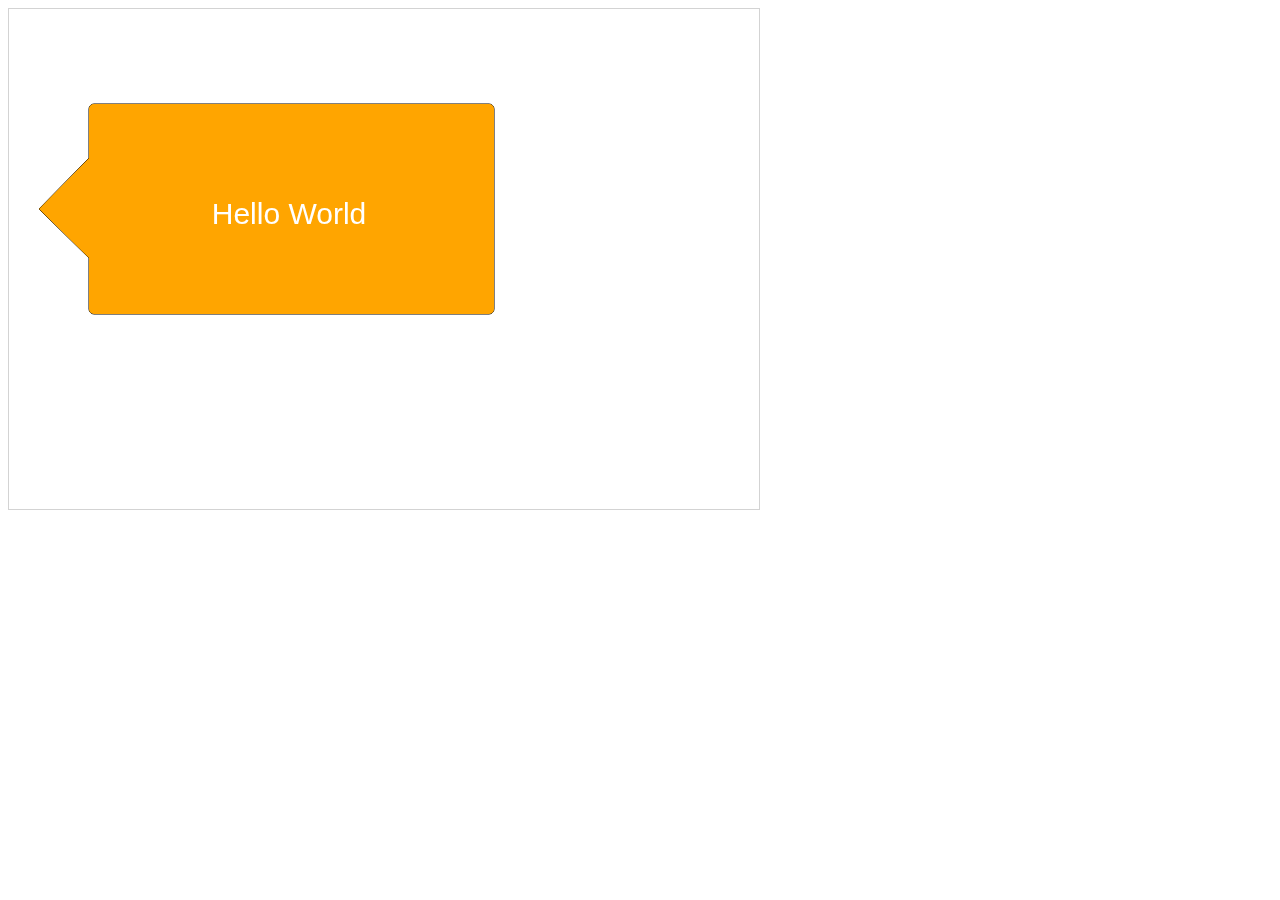
==== index.html @ 2494ba96 "Rename aaa.html to index.html" ====
<!DOCTYPE html>
<html>
<body>

<canvas id="myCanvas" width="750" height="500" style="border:1px solid #d3d3d3;">
Your browser does not support the HTML5 canvas tag.
</canvas>

<script>

var c=document.getElementById("myCanvas");
var context=c.getContext("2d");
context.beginPath();
context.fillStyle = "orange";
var point = {x: 30, y:200};
var width = 400;
var height = 200;
var radius = 5;
var txt = "Hello World";

context.moveTo(point.x, point.y);
context.lineTo(point.x+height/4, point.y - height/4-1);
context.arc(point.x+ height/4+ radius, point.y - height/2,radius,-Math.PI, -Math.PI / 2,false);
context.arc(point.x+ height/4 +width, point.y - height/2, radius, -Math.PI / 2, 0,false);
context.arc(point.x+ height/4 +width, point.y + height/2, radius, 0, Math.PI / 2, false);
context.arc(point.x+ height/4+ radius, point.y + height/2, radius, Math.PI / 2, Math.PI, false);
context.lineTo(point.x+height/4, point.y + height/4-1);
context.lineTo(point.x, point.y);
context.stroke();
context.fill();
context.closePath();
context.font="30px Arial";
context.fillStyle = "#fff";
context.fillText(txt,point.x + (width+ height/2)/2 - context.measureText(txt).width/2,point.y + 15);

// var c=document.getElementById("myCanvas");
// var context=c.getContext("2d");
// context.beginPath();
// context.fillStyle = "orange";
// var point = {x: 30, y:200};
// var width = 400;
// var height = 200;
// var txt = "Hello World";

// context.moveTo(point.x, point.y);
// context.lineTo(point.x+height/2, point.y - height/2);
// context.lineTo(point.x+ width+ height/2, point.y - height/2);
// context.lineTo(point.x+ width+ height/2, point.y + height/2);
// context.lineTo(point.x+height/2, point.y + height/2);
// context.lineTo(point.x, point.y);

// context.stroke();
// context.fill();
// context.closePath();

// context.font="30px Arial";
// context.fillStyle = "#fff";
// context.fillText(txt,point.x + (width+ height)/2 - context.measureText(txt).width/2,point.y + 15);

</script> 

</body>
</html>
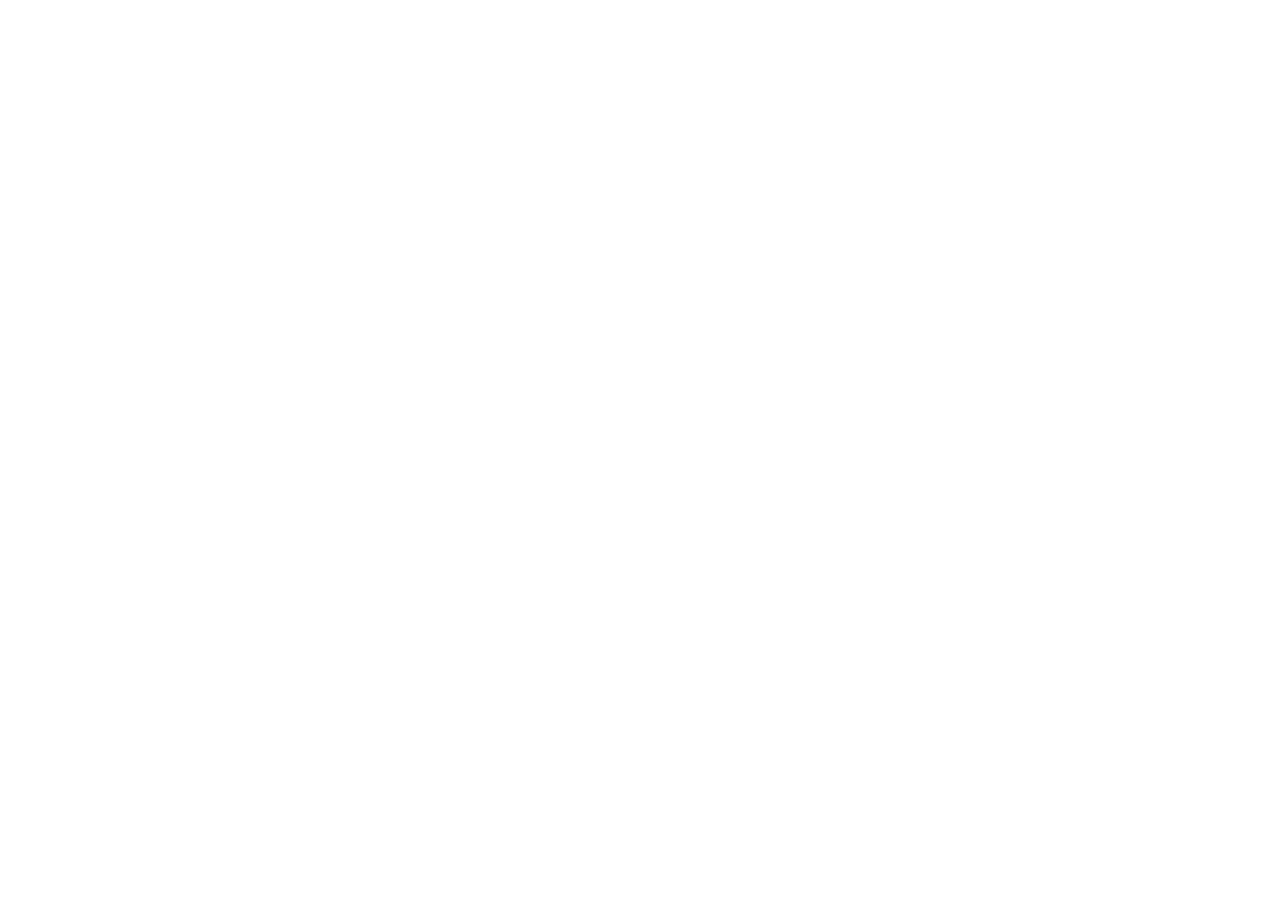
==== commit e9719246: "Add files via upload" ====
--- a/index.html
+++ b/index.html
@@ -1,63 +1 @@
-<!DOCTYPE html>
-<html>
-<body>
-
-<canvas id="myCanvas" width="750" height="500" style="border:1px solid #d3d3d3;">
-Your browser does not support the HTML5 canvas tag.
-</canvas>
-
-<script>
-
-var c=document.getElementById("myCanvas");
-var context=c.getContext("2d");
-context.beginPath();
-context.fillStyle = "orange";
-var point = {x: 30, y:200};
-var width = 400;
-var height = 200;
-var radius = 5;
-var txt = "Hello World";
-
-context.moveTo(point.x, point.y);
-context.lineTo(point.x+height/4, point.y - height/4-1);
-context.arc(point.x+ height/4+ radius, point.y - height/2,radius,-Math.PI, -Math.PI / 2,false);
-context.arc(point.x+ height/4 +width, point.y - height/2, radius, -Math.PI / 2, 0,false);
-context.arc(point.x+ height/4 +width, point.y + height/2, radius, 0, Math.PI / 2, false);
-context.arc(point.x+ height/4+ radius, point.y + height/2, radius, Math.PI / 2, Math.PI, false);
-context.lineTo(point.x+height/4, point.y + height/4-1);
-context.lineTo(point.x, point.y);
-context.stroke();
-context.fill();
-context.closePath();
-context.font="30px Arial";
-context.fillStyle = "#fff";
-context.fillText(txt,point.x + (width+ height/2)/2 - context.measureText(txt).width/2,point.y + 15);
-
-// var c=document.getElementById("myCanvas");
-// var context=c.getContext("2d");
-// context.beginPath();
-// context.fillStyle = "orange";
-// var point = {x: 30, y:200};
-// var width = 400;
-// var height = 200;
-// var txt = "Hello World";
-
-// context.moveTo(point.x, point.y);
-// context.lineTo(point.x+height/2, point.y - height/2);
-// context.lineTo(point.x+ width+ height/2, point.y - height/2);
-// context.lineTo(point.x+ width+ height/2, point.y + height/2);
-// context.lineTo(point.x+height/2, point.y + height/2);
-// context.lineTo(point.x, point.y);
-
-// context.stroke();
-// context.fill();
-// context.closePath();
-
-// context.font="30px Arial";
-// context.fillStyle = "#fff";
-// context.fillText(txt,point.x + (width+ height)/2 - context.measureText(txt).width/2,point.y + 15);
-
-</script> 
-
-</body>
-</html>
+<!DOCTYPE html><html lang=zh-CN><head><meta charset=utf-8><meta http-equiv=X-UA-Compatible content="IE=edge"><meta name=author content=伟大鱼塘><meta name=viewport content="width=device-width,initial-scale=1,maximum-scale=1,user-scalable=no"><meta name=format-detection content="telephone=no, email=no"><meta name=renderer content=webkit><meta name=description content=傻屌><meta name=keywords content=傻屌><title>傻屌修仙传</title><link href=./static/css/styles.3d73344fe0f156f798c1.css rel=stylesheet></head><body><section id=app></section><script type=text/javascript src=./static/js/app.3d73344fe0f156f798c1.js></script></body></html>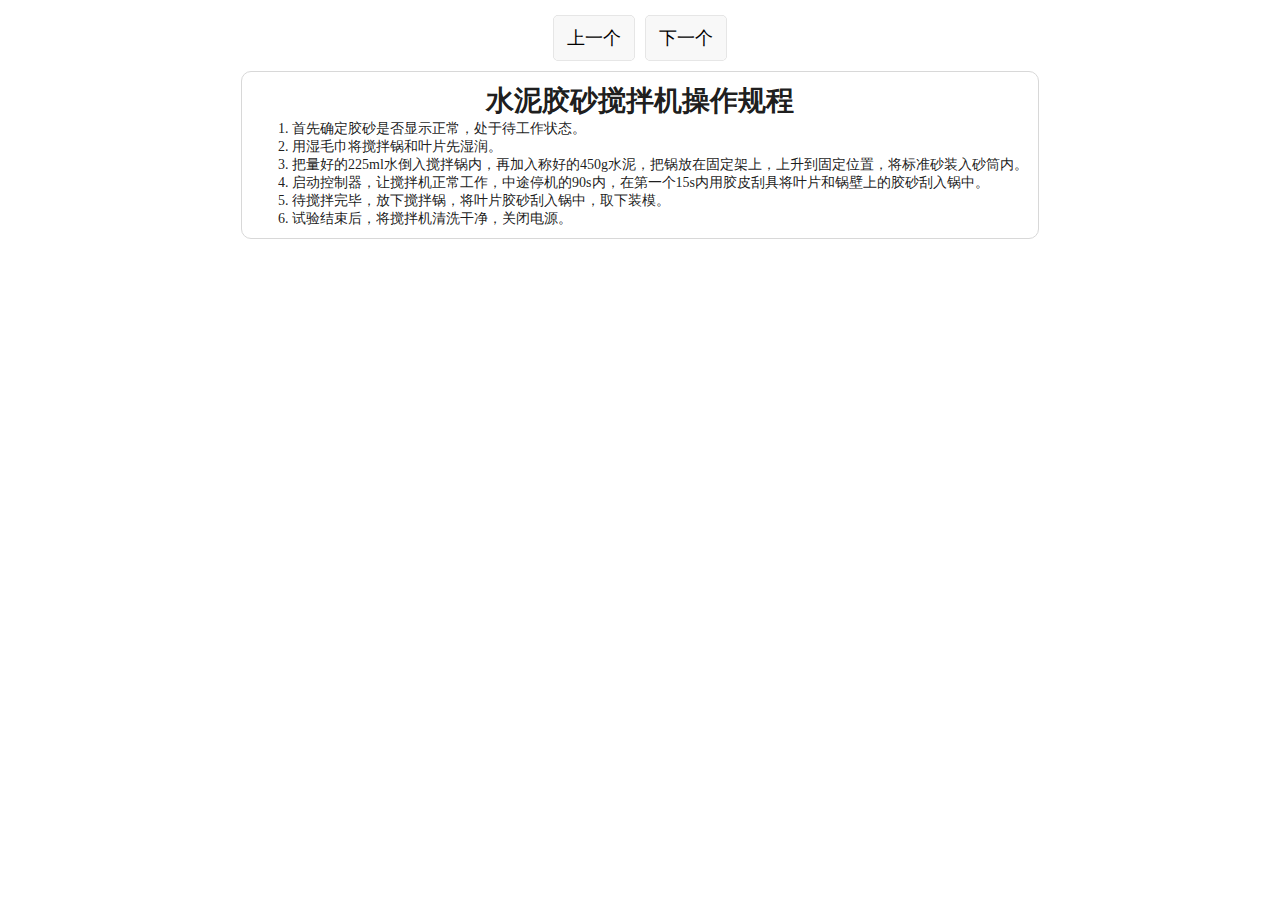
==== commit 0f361fe3: "Add files via upload" ====
--- a/index.html
+++ b/index.html
@@ -1 +1,24 @@
-<!DOCTYPE html><html lang=zh-CN><head><meta charset=utf-8><meta http-equiv=X-UA-Compatible content="IE=edge"><meta name=author content=伟大鱼塘><meta name=viewport content="width=device-width,initial-scale=1,maximum-scale=1,user-scalable=no"><meta name=format-detection content="telephone=no, email=no"><meta name=renderer content=webkit><meta name=description content=傻屌><meta name=keywords content=傻屌><title>傻屌修仙传</title><link href=./static/css/styles.3d73344fe0f156f798c1.css rel=stylesheet></head><body><section id=app></section><script type=text/javascript src=./static/js/app.3d73344fe0f156f798c1.js></script></body></html>+<!DOCTYPE html>
+<html lang="en">
+  <head>
+    <link rel="stylesheet" href="/assets/uni.f973d36f.css">
+
+    <meta charset="UTF-8" />
+    <script>
+      var coverSupport = 'CSS' in window && typeof CSS.supports === 'function' && (CSS.supports('top: env(a)') ||
+        CSS.supports('top: constant(a)'))
+      document.write(
+        '<meta name="viewport" content="width=device-width, user-scalable=no, initial-scale=1.0, maximum-scale=1.0, minimum-scale=1.0' +
+        (coverSupport ? ', viewport-fit=cover' : '') + '" />')
+    </script>
+    <title>Demo</title>
+    <!--preload-links-->
+    <!--app-context-->
+    <script type="module" crossorigin src="/assets/index-51625cd7.js"></script>
+    <link rel="stylesheet" href="/assets/index-44297b41.css">
+  </head>
+  <body>
+    <div id="app"><!--app-html--></div>
+    
+  </body>
+</html>
--- a/assets/uni.f973d36f.css
+++ b/assets/uni.f973d36f.css
@@ -0,0 +1 @@
+uni-button{position:relative;display:block;margin-left:auto;margin-right:auto;padding-left:14px;padding-right:14px;box-sizing:border-box;font-size:18px;text-align:center;text-decoration:none;line-height:2.55555556;border-radius:5px;-webkit-tap-highlight-color:transparent;overflow:hidden;color:#000;background-color:#f8f8f8;cursor:pointer}uni-button[hidden]{display:none!important}uni-button:after{content:" ";width:200%;height:200%;position:absolute;top:0;left:0;border:1px solid rgba(0,0,0,.2);transform:scale(.5);transform-origin:0 0;box-sizing:border-box;border-radius:10px}uni-button[native]{padding-left:0;padding-right:0}uni-button[native] .uni-button-cover-view-wrapper{border:inherit;border-color:inherit;border-radius:inherit;background-color:inherit}uni-button[native] .uni-button-cover-view-inner{padding-left:14px;padding-right:14px}uni-button uni-cover-view{line-height:inherit;white-space:inherit}uni-button[type=default]{color:#000;background-color:#f8f8f8}uni-button[type=primary]{color:#fff;background-color:#007aff}uni-button[type=warn]{color:#fff;background-color:#e64340}uni-button[disabled]{color:rgba(255,255,255,.6);cursor:not-allowed}uni-button[disabled][type=default],uni-button[disabled]:not([type]){color:rgba(0,0,0,.3);background-color:#f7f7f7}uni-button[disabled][type=primary]{background-color:rgba(0,122,255,.6)}uni-button[disabled][type=warn]{background-color:#ec8b89}uni-button[type=primary][plain]{color:#007aff;border:1px solid #007aff;background-color:transparent}uni-button[type=primary][plain][disabled]{color:rgba(0,0,0,.2);border-color:rgba(0,0,0,.2)}uni-button[type=primary][plain]:after{border-width:0}uni-button[type=default][plain]{color:#353535;border:1px solid #353535;background-color:transparent}uni-button[type=default][plain][disabled]{color:rgba(0,0,0,.2);border-color:rgba(0,0,0,.2)}uni-button[type=default][plain]:after{border-width:0}uni-button[plain]{color:#353535;border:1px solid #353535;background-color:transparent}uni-button[plain][disabled]{color:rgba(0,0,0,.2);border-color:rgba(0,0,0,.2)}uni-button[plain]:after{border-width:0}uni-button[plain][native] .uni-button-cover-view-inner{padding:0}uni-button[type=warn][plain]{color:#e64340;border:1px solid #e64340;background-color:transparent}uni-button[type=warn][plain][disabled]{color:rgba(0,0,0,.2);border-color:rgba(0,0,0,.2)}uni-button[type=warn][plain]:after{border-width:0}uni-button[size=mini]{display:inline-block;line-height:2.3;font-size:13px;padding:0 1.34em}uni-button[size=mini][native]{padding:0}uni-button[size=mini][native] .uni-button-cover-view-inner{padding:0 1.34em}uni-button[loading]:not([disabled]){cursor:progress}uni-button[loading]:before{content:" ";display:inline-block;width:18px;height:18px;vertical-align:middle;animation:uni-loading 1s steps(12,end) infinite;background-size:100%}uni-button[loading][type=primary]{color:rgba(255,255,255,.6);background-color:#0062cc}uni-button[loading][type=primary][plain]{color:#007aff;background-color:transparent}uni-button[loading][type=default]{color:rgba(0,0,0,.6);background-color:#dedede}uni-button[loading][type=default][plain]{color:#353535;background-color:transparent}uni-button[loading][type=warn]{color:rgba(255,255,255,.6);background-color:#ce3c39}uni-button[loading][type=warn][plain]{color:#e64340;background-color:transparent}uni-button[loading][native]:before{content:none}.button-hover{color:rgba(0,0,0,.6);background-color:#dedede}.button-hover[plain]{color:rgba(53,53,53,.6);border-color:rgba(53,53,53,.6);background-color:transparent}.button-hover[type=primary]{color:rgba(255,255,255,.6);background-color:#0062cc}.button-hover[type=primary][plain]{color:rgba(0,122,255,.6);border-color:rgba(0,122,255,.6);background-color:transparent}.button-hover[type=default]{color:rgba(0,0,0,.6);background-color:#dedede}.button-hover[type=default][plain]{color:rgba(53,53,53,.6);border-color:rgba(53,53,53,.6);background-color:transparent}.button-hover[type=warn]{color:rgba(255,255,255,.6);background-color:#ce3c39}.button-hover[type=warn][plain]{color:rgba(230,67,64,.6);border-color:rgba(230,67,64,.6);background-color:transparent}@media (prefers-color-scheme: dark){uni-button,uni-button[type=default]{color:#d6d6d6;background-color:#343434}.button-hover,.button-hover[type=default]{color:#d6d6d6;background-color:rgba(255,255,255,.1)}uni-button[disabled][type=default],uni-button[disabled]:not([type]){color:rgba(255,255,255,.2);background-color:rgba(255,255,255,.08)}uni-button[type=primary][plain][disabled]{color:rgba(255,255,255,.2);border-color:rgba(255,255,255,.2)}uni-button[type=default][plain]{color:#d6d6d6;border:1px solid #d6d6d6}.button-hover[type=default][plain]{color:rgba(150,150,150,.6);border-color:rgba(150,150,150,.6);background-color:rgba(50,50,50,.2)}uni-button[type=default][plain][disabled]{border-color:rgba(255,255,255,.2);color:rgba(255,255,255,.2)}}uni-view{display:block}uni-view[hidden]{display:none}uni-toast{position:fixed;top:0;right:0;bottom:0;left:0;z-index:999;display:block;box-sizing:border-box;pointer-events:none;font-size:16px}.uni-sample-toast{position:fixed;z-index:999;top:50%;left:50%;transform:translate(-50%,-50%);text-align:center;max-width:80%}.uni-simple-toast__text{display:inline-block;vertical-align:middle;color:#fff;background-color:rgba(17,17,17,.7);padding:10px 20px;border-radius:5px;font-size:13px;text-align:center;max-width:100%;word-break:break-all;white-space:normal}uni-toast .uni-mask{pointer-events:auto}.uni-toast{position:fixed;z-index:999;width:8em;top:50%;left:50%;transform:translate(-50%,-50%);background:rgba(17,17,17,.7);text-align:center;border-radius:5px;color:#fff}.uni-toast *{box-sizing:border-box}.uni-toast__icon{margin:20px 0 0;width:38px!important;height:38px!important;vertical-align:baseline!important}.uni-icon_toast{margin:15px 0 0}.uni-icon_toast.uni-icon-success-no-circle:before{color:#fff;font-size:55px}.uni-icon_toast.uni-loading{margin:20px 0 0;width:38px;height:38px;vertical-align:baseline}.uni-toast__content{margin:0 0 15px}@media (prefers-color-scheme: dark){.uni-toast{background-color:#606060;color:var(--UI-FG-0)}}
--- a/assets/index-44297b41.css
+++ b/assets/index-44297b41.css
@@ -0,0 +1 @@
+*{margin:0;-webkit-tap-highlight-color:transparent}html,body{-webkit-user-select:none;user-select:none;width:100%;height:100%}body,uni-page-body{background-color:var(--UI-BG-0);color:var(--UI-FG-0)}body{overflow-x:hidden;font-size:16px}uni-app,uni-page,uni-page-wrapper,uni-page-body{display:block;box-sizing:border-box;width:100%}uni-page-wrapper{position:relative}#app,uni-app,uni-page,uni-page-wrapper{height:100%}.uni-mask{position:fixed;z-index:999;top:0;right:0;left:0;bottom:0;background:rgba(0,0,0,.5)}.uni-fade-enter-active,.uni-fade-leave-active{transition-duration:.25s;transition-property:opacity;transition-timing-function:ease}.uni-fade-enter-from,.uni-fade-leave-active{opacity:0}.uni-loading,uni-button[loading]:before{background-color:transparent;background-image:url(data:image/svg+xml;base64,\ [base64]);background-repeat:no-repeat}.uni-loading{width:20px;height:20px;display:inline-block;vertical-align:middle;animation:uni-loading 1s steps(12,end) infinite;background-size:100%}@keyframes uni-loading{0%{transform:rotate3d(0,0,1,0)}to{transform:rotate3d(0,0,1,360deg)}}html{--primary-color: #007aff;--UI-BG: #fff;--UI-BG-1: #f7f7f7;--UI-BG-2: #fff;--UI-BG-3: #f7f7f7;--UI-BG-4: #4c4c4c;--UI-BG-5: #fff;--UI-FG: #000;--UI-FG-0: rgba(0, 0, 0, .9);--UI-FG-HALF: rgba(0, 0, 0, .9);--UI-FG-1: rgba(0, 0, 0, .5);--UI-FG-2: rgba(0, 0, 0, .3);--UI-FG-3: rgba(0, 0, 0, .1)}body:after{position:fixed;content:"";left:-1000px;top:-1000px;animation:shadow-preload .1s;animation-delay:3s}@keyframes shadow-preload{0%{background-image:url(https://cdn.dcloud.net.cn/img/shadow-grey.png)}to{background-image:url(https://cdn.dcloud.net.cn/img/shadow-grey.png)}}.uni-async-error{position:absolute;left:0;right:0;top:0;bottom:0;color:#999;padding:100px 10px;text-align:center}.uni-async-loading{box-sizing:border-box;width:100%;padding:50px;text-align:center}.uni-async-loading .uni-loading{width:30px;height:30px}
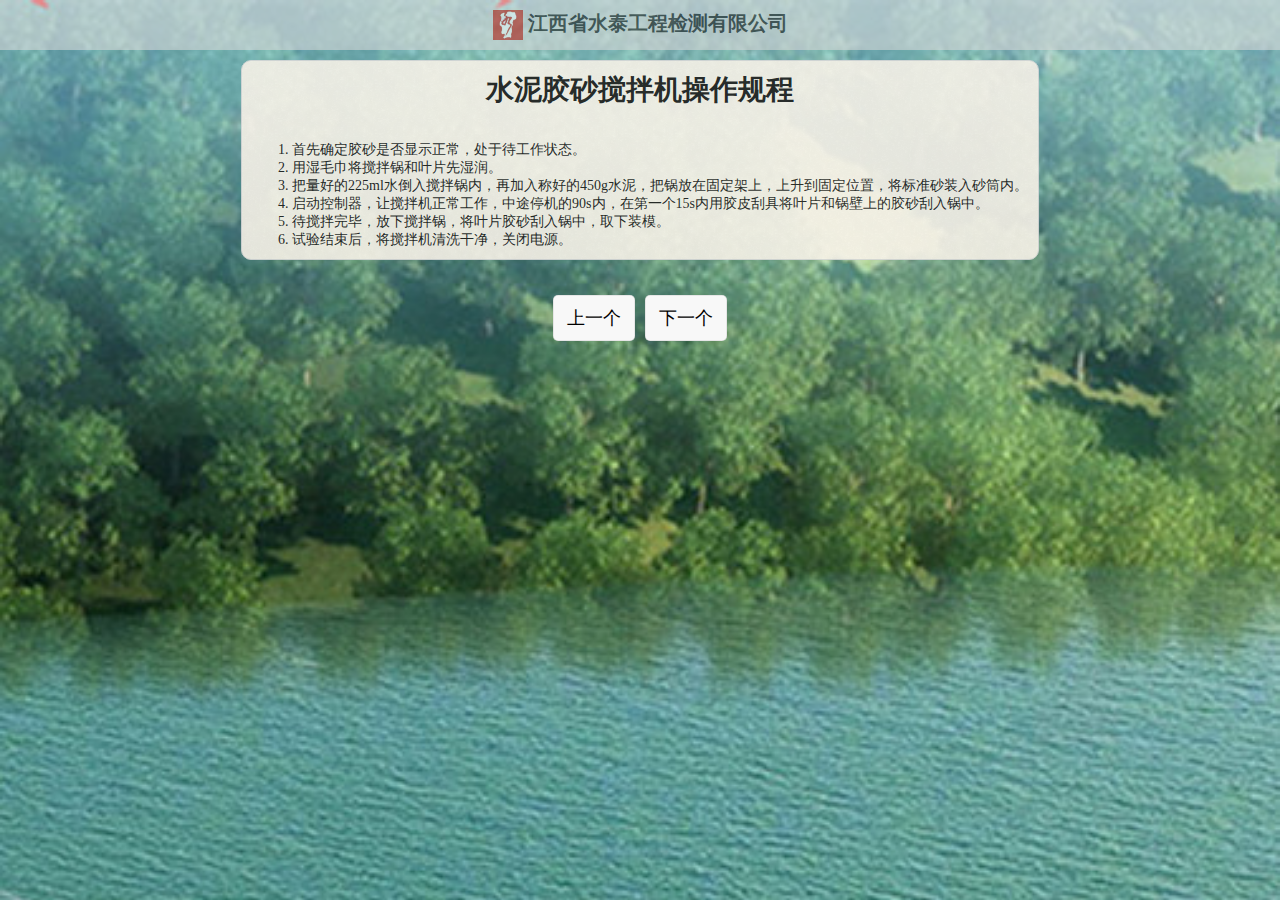
==== commit 657971b0: "Add files via upload" ====
--- a/index.html
+++ b/index.html
@@ -1,7 +1,7 @@
 <!DOCTYPE html>
 <html lang="en">
   <head>
-    <link rel="stylesheet" href="/assets/uni.f973d36f.css">
+    <link rel="stylesheet" href="/assets/uni.6113f643.css">
 
     <meta charset="UTF-8" />
     <script>
@@ -14,8 +14,8 @@
     <title>Demo</title>
     <!--preload-links-->
     <!--app-context-->
-    <script type="module" crossorigin src="/assets/index-51625cd7.js"></script>
-    <link rel="stylesheet" href="/assets/index-44297b41.css">
+    <script type="module" crossorigin src="/assets/index-12bc9695.js"></script>
+    <link rel="stylesheet" href="/assets/index-df842c84.css">
   </head>
   <body>
     <div id="app"><!--app-html--></div>
--- a/assets/uni.6113f643.css
+++ b/assets/uni.6113f643.css
@@ -0,0 +1 @@
+uni-button{position:relative;display:block;margin-left:auto;margin-right:auto;padding-left:14px;padding-right:14px;box-sizing:border-box;font-size:18px;text-align:center;text-decoration:none;line-height:2.55555556;border-radius:5px;-webkit-tap-highlight-color:transparent;overflow:hidden;color:#000;background-color:#f8f8f8;cursor:pointer}uni-button[hidden]{display:none!important}uni-button:after{content:" ";width:200%;height:200%;position:absolute;top:0;left:0;border:1px solid rgba(0,0,0,.2);transform:scale(.5);transform-origin:0 0;box-sizing:border-box;border-radius:10px}uni-button[native]{padding-left:0;padding-right:0}uni-button[native] .uni-button-cover-view-wrapper{border:inherit;border-color:inherit;border-radius:inherit;background-color:inherit}uni-button[native] .uni-button-cover-view-inner{padding-left:14px;padding-right:14px}uni-button uni-cover-view{line-height:inherit;white-space:inherit}uni-button[type=default]{color:#000;background-color:#f8f8f8}uni-button[type=primary]{color:#fff;background-color:#007aff}uni-button[type=warn]{color:#fff;background-color:#e64340}uni-button[disabled]{color:rgba(255,255,255,.6);cursor:not-allowed}uni-button[disabled][type=default],uni-button[disabled]:not([type]){color:rgba(0,0,0,.3);background-color:#f7f7f7}uni-button[disabled][type=primary]{background-color:rgba(0,122,255,.6)}uni-button[disabled][type=warn]{background-color:#ec8b89}uni-button[type=primary][plain]{color:#007aff;border:1px solid #007aff;background-color:transparent}uni-button[type=primary][plain][disabled]{color:rgba(0,0,0,.2);border-color:rgba(0,0,0,.2)}uni-button[type=primary][plain]:after{border-width:0}uni-button[type=default][plain]{color:#353535;border:1px solid #353535;background-color:transparent}uni-button[type=default][plain][disabled]{color:rgba(0,0,0,.2);border-color:rgba(0,0,0,.2)}uni-button[type=default][plain]:after{border-width:0}uni-button[plain]{color:#353535;border:1px solid #353535;background-color:transparent}uni-button[plain][disabled]{color:rgba(0,0,0,.2);border-color:rgba(0,0,0,.2)}uni-button[plain]:after{border-width:0}uni-button[plain][native] .uni-button-cover-view-inner{padding:0}uni-button[type=warn][plain]{color:#e64340;border:1px solid #e64340;background-color:transparent}uni-button[type=warn][plain][disabled]{color:rgba(0,0,0,.2);border-color:rgba(0,0,0,.2)}uni-button[type=warn][plain]:after{border-width:0}uni-button[size=mini]{display:inline-block;line-height:2.3;font-size:13px;padding:0 1.34em}uni-button[size=mini][native]{padding:0}uni-button[size=mini][native] .uni-button-cover-view-inner{padding:0 1.34em}uni-button[loading]:not([disabled]){cursor:progress}uni-button[loading]:before{content:" ";display:inline-block;width:18px;height:18px;vertical-align:middle;animation:uni-loading 1s steps(12,end) infinite;background-size:100%}uni-button[loading][type=primary]{color:rgba(255,255,255,.6);background-color:#0062cc}uni-button[loading][type=primary][plain]{color:#007aff;background-color:transparent}uni-button[loading][type=default]{color:rgba(0,0,0,.6);background-color:#dedede}uni-button[loading][type=default][plain]{color:#353535;background-color:transparent}uni-button[loading][type=warn]{color:rgba(255,255,255,.6);background-color:#ce3c39}uni-button[loading][type=warn][plain]{color:#e64340;background-color:transparent}uni-button[loading][native]:before{content:none}.button-hover{color:rgba(0,0,0,.6);background-color:#dedede}.button-hover[plain]{color:rgba(53,53,53,.6);border-color:rgba(53,53,53,.6);background-color:transparent}.button-hover[type=primary]{color:rgba(255,255,255,.6);background-color:#0062cc}.button-hover[type=primary][plain]{color:rgba(0,122,255,.6);border-color:rgba(0,122,255,.6);background-color:transparent}.button-hover[type=default]{color:rgba(0,0,0,.6);background-color:#dedede}.button-hover[type=default][plain]{color:rgba(53,53,53,.6);border-color:rgba(53,53,53,.6);background-color:transparent}.button-hover[type=warn]{color:rgba(255,255,255,.6);background-color:#ce3c39}.button-hover[type=warn][plain]{color:rgba(230,67,64,.6);border-color:rgba(230,67,64,.6);background-color:transparent}@media (prefers-color-scheme: dark){uni-button,uni-button[type=default]{color:#d6d6d6;background-color:#343434}.button-hover,.button-hover[type=default]{color:#d6d6d6;background-color:rgba(255,255,255,.1)}uni-button[disabled][type=default],uni-button[disabled]:not([type]){color:rgba(255,255,255,.2);background-color:rgba(255,255,255,.08)}uni-button[type=primary][plain][disabled]{color:rgba(255,255,255,.2);border-color:rgba(255,255,255,.2)}uni-button[type=default][plain]{color:#d6d6d6;border:1px solid #d6d6d6}.button-hover[type=default][plain]{color:rgba(150,150,150,.6);border-color:rgba(150,150,150,.6);background-color:rgba(50,50,50,.2)}uni-button[type=default][plain][disabled]{border-color:rgba(255,255,255,.2);color:rgba(255,255,255,.2)}}uni-image{width:320px;height:240px;display:inline-block;overflow:hidden;position:relative}uni-image[hidden]{display:none}uni-image>div{width:100%;height:100%;background-repeat:no-repeat}uni-image>img{-webkit-touch-callout:none;user-select:none;display:block;position:absolute;top:0;left:0;width:100%;height:100%;opacity:0}uni-image>.uni-image-will-change{will-change:transform}@keyframes once-show{0%{top:0}}uni-resize-sensor,uni-resize-sensor>div{position:absolute;left:0;top:0;right:0;bottom:0;overflow:hidden}uni-resize-sensor{display:block;z-index:-1;visibility:hidden;animation:once-show 1ms}uni-resize-sensor>div>div{position:absolute;left:0;top:0}uni-resize-sensor>div:first-child>div{width:100000px;height:100000px}uni-resize-sensor>div:last-child>div{width:200%;height:200%}uni-view{display:block}uni-view[hidden]{display:none}uni-toast{position:fixed;top:0;right:0;bottom:0;left:0;z-index:999;display:block;box-sizing:border-box;pointer-events:none;font-size:16px}.uni-sample-toast{position:fixed;z-index:999;top:50%;left:50%;transform:translate(-50%,-50%);text-align:center;max-width:80%}.uni-simple-toast__text{display:inline-block;vertical-align:middle;color:#fff;background-color:rgba(17,17,17,.7);padding:10px 20px;border-radius:5px;font-size:13px;text-align:center;max-width:100%;word-break:break-all;white-space:normal}uni-toast .uni-mask{pointer-events:auto}.uni-toast{position:fixed;z-index:999;width:8em;top:50%;left:50%;transform:translate(-50%,-50%);background:rgba(17,17,17,.7);text-align:center;border-radius:5px;color:#fff}.uni-toast *{box-sizing:border-box}.uni-toast__icon{margin:20px 0 0;width:38px!important;height:38px!important;vertical-align:baseline!important}.uni-icon_toast{margin:15px 0 0}.uni-icon_toast.uni-icon-success-no-circle:before{color:#fff;font-size:55px}.uni-icon_toast.uni-loading{margin:20px 0 0;width:38px;height:38px;vertical-align:baseline}.uni-toast__content{margin:0 0 15px}@media (prefers-color-scheme: dark){.uni-toast{background-color:#606060;color:var(--UI-FG-0)}}
--- a/assets/index-df842c84.css
+++ b/assets/index-df842c84.css
@@ -0,0 +1 @@
+*{margin:0;-webkit-tap-highlight-color:transparent}html,body{-webkit-user-select:none;user-select:none;width:100%;height:100%}body,uni-page-body{background-color:var(--UI-BG-0);color:var(--UI-FG-0)}body{overflow-x:hidden;font-size:16px}uni-app,uni-page,uni-page-wrapper,uni-page-body{display:block;box-sizing:border-box;width:100%}uni-page-wrapper{position:relative}#app,uni-app,uni-page,uni-page-wrapper{height:100%}.uni-mask{position:fixed;z-index:999;top:0;right:0;left:0;bottom:0;background:rgba(0,0,0,.5)}.uni-fade-enter-active,.uni-fade-leave-active{transition-duration:.25s;transition-property:opacity;transition-timing-function:ease}.uni-fade-enter-from,.uni-fade-leave-active{opacity:0}.uni-loading,uni-button[loading]:before{background-color:transparent;background-image:url(data:image/svg+xml;base64,\ [base64]);background-repeat:no-repeat}.uni-loading{width:20px;height:20px;display:inline-block;vertical-align:middle;animation:uni-loading 1s steps(12,end) infinite;background-size:100%}@keyframes uni-loading{0%{transform:rotate3d(0,0,1,0)}to{transform:rotate3d(0,0,1,360deg)}}html{--primary-color: #007aff;--UI-BG: #fff;--UI-BG-1: #f7f7f7;--UI-BG-2: #fff;--UI-BG-3: #f7f7f7;--UI-BG-4: #4c4c4c;--UI-BG-5: #fff;--UI-FG: #000;--UI-FG-0: rgba(0, 0, 0, .9);--UI-FG-HALF: rgba(0, 0, 0, .9);--UI-FG-1: rgba(0, 0, 0, .5);--UI-FG-2: rgba(0, 0, 0, .3);--UI-FG-3: rgba(0, 0, 0, .1)}body:after{position:fixed;content:"";left:-1000px;top:-1000px;animation:shadow-preload .1s;animation-delay:3s}@keyframes shadow-preload{0%{background-image:url(https://cdn.dcloud.net.cn/img/shadow-grey.png)}to{background-image:url(https://cdn.dcloud.net.cn/img/shadow-grey.png)}}.uni-async-error{position:absolute;left:0;right:0;top:0;bottom:0;color:#999;padding:100px 10px;text-align:center}.uni-async-loading{box-sizing:border-box;width:100%;padding:50px;text-align:center}.uni-async-loading .uni-loading{width:30px;height:30px}body{background:url(/assets/m_bg-31764f3c.jpg) no-repeat fixed;background-size:cover;background-position:4% 0}
